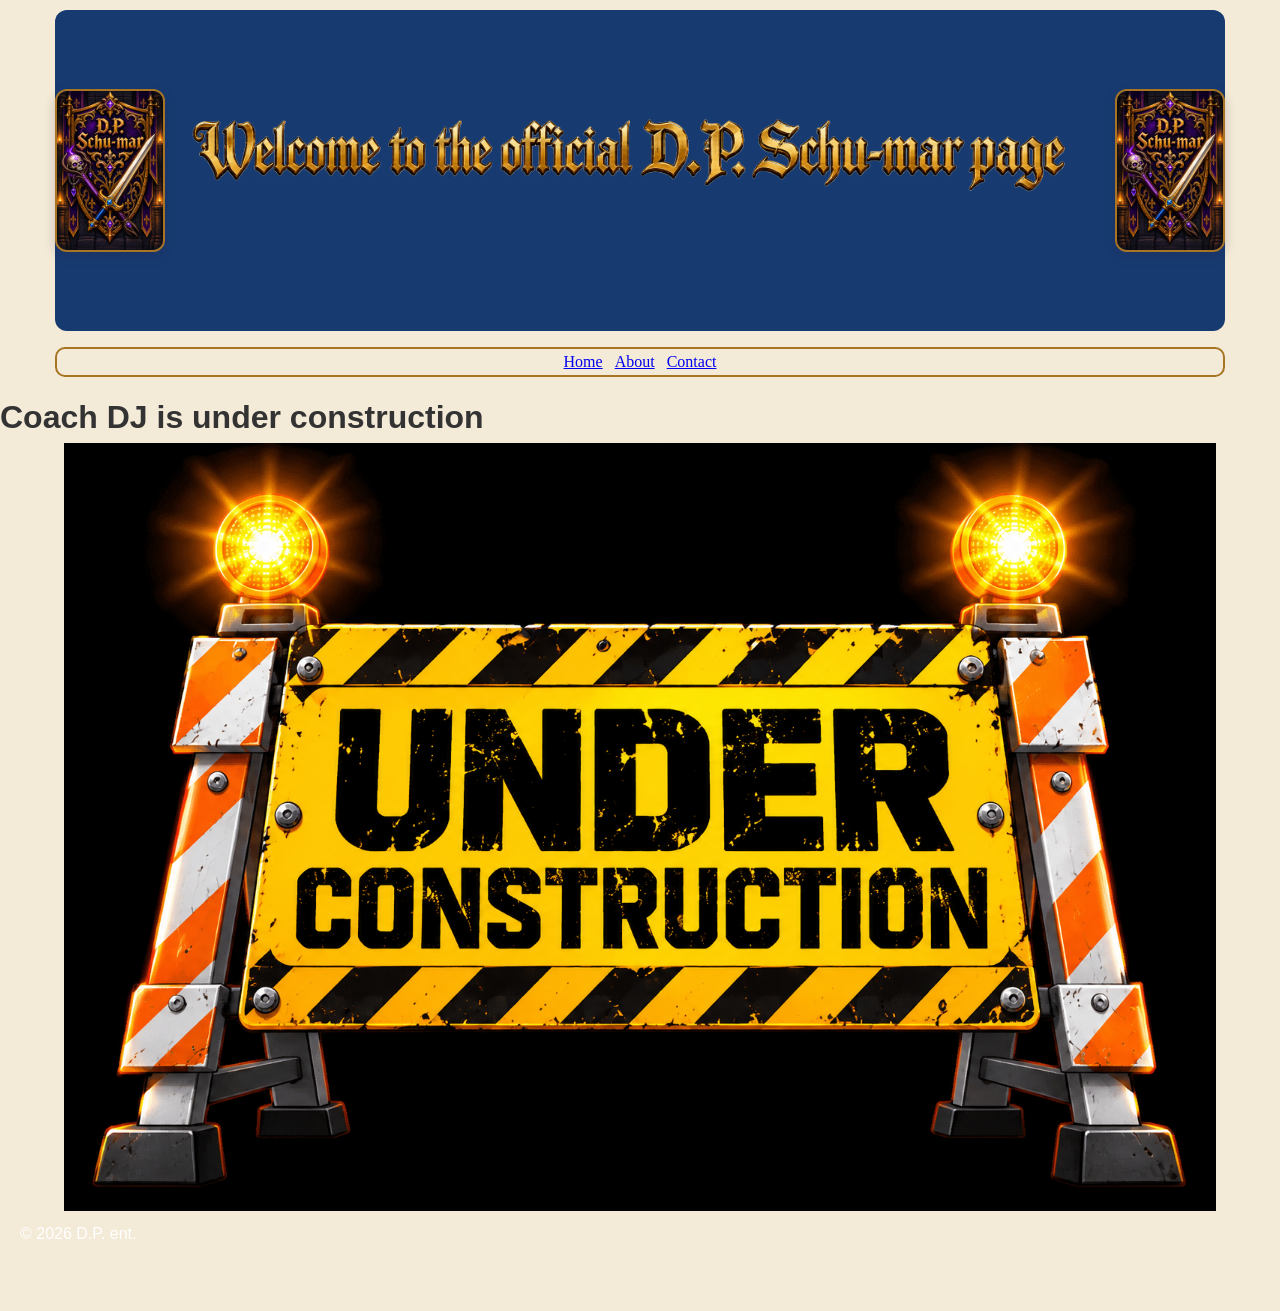
==== coachdj.html @ eb61713b "Add initial project files including HTML, CSS, and images" ====
<!DOCTYPE html>
<html lang="en">
<head>
    <meta charset="UTF-8">
    <meta name="viewport" content="width=device-width, initial-scale=1.0">
    <meta http-equiv="X-UA-Compatible" content="IE=edge">
    <link rel="stylesheet" href="css/style.css">
    <title>Coach DJ</title>
</head>
<body class="coach-page">
<header class="site-header" style="font-family: 'MedievalSharp', 'Cinzel Decorative', cursive;">
    <div class="title-row">
        <div class="title-left">
            <img src="images/sprites/d.p. schumar crest.png" alt="D.P. Schu-mar crest" class="site-logo" width="1024" height="1536">
        </div>
        <h1 id="grad">
            <img src="images/Golden Gothic Welcome Banner Blue.png" alt="Welcome to the official D.P. Schu-mar page" class="welcome-banner">
        </h1>
        <div class="title-right">
            <img src="images/sprites/d.p. schumar crest.png" alt="" class="site-logo" width="1024" height="1536">
        </div>
    </div>

    <div class="header-grid">
        <nav class="main-nav">    
            <ul>
                <li><a href="index.html">Home</a></li>
                <li><a href="about.html">About</a></li>
                <li><a href="contact.html">Contact</a></li>
            </ul>
        </nav>
    </div>
</header>

    <div id="content"></div>

  <h1>Coach DJ is under construction</h1>
  <img src="images/under construction.png" alt="Under Construction" style="display: block; width: 1152px; max-width: 100%; height: auto; margin-inline: auto;">

   <footer>
        <p>&copy; 2026 D.P. ent.</p>
    </footer>
</body>
</html>
---- css/style.css ----
html {
    line-height: 1.15;
    -webkit-text-size-adjust: 100%;
}

/* ===== Base Reset & Typography ===== */
* {
    box-sizing: border-box;
}
/* Begin header */

header {
    text-align: center;
    border-radius: 0 0 10px 10px;
    border-color: solid blue 3px;
    color: violet;
    padding: 10px 25px 15px 5px;
}
.header,
.site-header {
    display: block;
}

.site-header {
    grid-column: 1 / -1;
    width: min(1200px, 100%);
    margin: 0 auto;
    padding-inline: 15px;
}

.title-row {
    display: grid;
    grid-template-columns: auto minmax(0, 1fr) auto;
    align-items: center;
    gap: 1rem;
    width: 100%;
    margin-bottom: 1rem;
    background-color: #173b70;
    color: DarkOrchid;
    border-radius: 12px;
}

.title-left,
.title-right {
    display: flex;
    align-items: center;
}

.title-row h1 {
    min-width: 0;
    margin: 0;
}

.welcome-banner {
    display: block;
    width: 100%;
    height: auto;
    margin-inline: auto;
}

.title-left {
    justify-content: flex-start;
}

.title-right {
    justify-content: flex-end;
}

.mini-title {
    width: 60px;
    height: auto;
    display: block;
}

.site-logo {
    display: block;
    width: clamp(60px, 10vw, 110px);
    max-width: 100%;
    height: auto;
    border: 2px solid #a87524;
    border-radius: 12px;
    box-shadow: 0 4px 12px rgb(47 22 65 / 20%);
}

@media (max-width: 480px) {
    .title-row {
        grid-template-columns: 1fr 1fr;
    }

    .title-row h1 {
        grid-column: 1 / -1;
        grid-row: 2;
        font-size: 1.5rem;
        margin: 0;
    }

    .title-left {
        justify-content: flex-end;
    }

    .title-right {
        justify-content: flex-start;
    }
}

.header-grid {
    display: grid;
    grid-template-columns: 1fr;
    width: 100%;
}
 .active {
        color: bisque;
        font-weight: bold;
}

.site-header {
    width: min(1200px, 100%);
    margin: 0 auto;
    display: block;
}
/* end header*/

/* the body */
body {
    font-family: Impact, Haettenschweiler, 'Arial Narrow Bold', sans-serif;
    line-height: 1.6;
    margin: 0;
    background-color: #f3ead7;
    color: #333;
}
body.home-page,
body.about-page {
    background-color: #f3ead7;
}
body.about-page main {
    display: block;
    width: 100%;
}

body.about-page main p {
    max-width: 100%;
    width: 100%;
}
body.about-page main {
    display: block;
    width: 100%;
    padding: 20px 0;
}

body.about-page footer .time-panel {
    width: min(100% - 30px, 600px);
    margin: 0 auto 4px;
    padding: 0;
    text-align: center;
}

body.about-page footer .time-panel p {
    display: inline;
    margin: 0 8px;
    font-variant-numeric: tabular-nums;
}

body.about-page section {
    overflow: hidden;
}

body.contact-page .title-row {

}

body.contact-page h1 {
    font-size: clamp(1.25rem, 4vw, 2.5rem);
    overflow-wrap: anywhere;
}

body.contact-page main.construction-notice {
    display: block;
    width: 1000px;
    margin: auto;
    padding: clamp(1.5rem, 5vw, 3rem);
    background-color: burlywood;
    border: 1px solid brown;
    border-radius: 10px;
    text-align: center;
    font-family: Verdana, sans-serif;
    font-size: 48px;
}

body.contact-page .construction-notice p {
    margin: 0;
}

body > footer,
body > section,
body > h4,
body > #content {
    grid-column: 1 / -1;
    width: 100%;
}

section {
    width: min(900px, calc(100% - 30px));
    margin: 0 auto;
    text-align: center;
}

section p {
    margin: 0 auto;
}


/* Finished the Body */
#site-header {
    grid-area: header;
}

#content {
    grid-area: bottom;
}

main {
    display: grid;
    grid-template-columns: repeat(3, minmax(180px, 1fr));
    gap: 20px;
    padding: 30px 20px;
    grid-column: 1 / -1;
    width: 100%;
    align-items: start;
    text-indent: 20px;
}

body.home-page main {
    display: grid;
    grid-template-columns: repeat(3, minmax(0, 1fr));
}

body.home-page .the-parentL {
    justify-self: start;
    margin-left: 0;
    margin-right: 0;
}

.intro-quote {
    margin-inline: 2rem; /* left and right */
}
section {
    width: min(900px, calc(100% - 30px));
    margin: 0 auto;
    text-align: center;
}

section p {
    margin: 0 auto;
}

/* Finished the Body */
#site-header {
    grid-area: header;
}

#content {
    grid-area: bottom;
}

main {
    padding: 30px 20px;
    width: 100%;
    align-items: start;
    text-indent: 20px;
}

body.home-page main {
}

.intro-quote {
    margin-inline: 2rem; /* left and right */
}


h1,
h2,
h3,
h4,
h5,
h6,
p,
a,
input,
div,
textarea,
label {
    margin: 0;
}
#top-ad {
    position: sticky;
    top: 100vh;
}

footer {
    color: #fff;
    min-height: 100px;
    height: auto;
    width: min(700px, calc(100% - 30px));
    margin: 0 auto;
    padding: 10px 20px;
    box-sizing: border-box;
}

footer a { color: cornsilk; }

/* End Footer */

/* Begin the image */
img {
    width: 70%;
    height: auto;
}

.card-img-top {
    width: 600px;
    height: 300px;
    object-fit: cover;
    display: block;
    margin: 0 auto;
    border: 3px solid brown;
}

section {
    display: flex;
    justify-content: center;
    align-items: flex-start;
    gap: 1.25rem;
}
.card {
    margin: 0 auto;
    width: fit-content;
}
.card-title {
    border: 2px solid chocolate;
    padding: 6px 10px;
    display: inline-block;
    text-align: center;
}

.phil-photo {
    width: 250px;
    max-width: 40vw;
    height: auto;
    float: left;
    display: block;
    margin: 0;
    flex-shrink: 0;
}
/* End IMG */


.bio-copy {
    margin: 0;
    flex: 1;
}

.bio-section {
  display: flex;
  align-items: flex-start;
  gap: 1rem;
}

.phil-photo {
    width: 250px;
  flex-shrink: 0;
}

.bio-text {
  flex: 1;
}
/* carousel */
#featured-blends .carousel-item img {
    width: 70%;
    max-width: 700px;
    height: auto;
    margin: 0 auto;
}

#featured-blends .carousel-item img {
    display: block;
    width: 70%;
    max-width: 700px;
    height: 100%;
    object-fit: contain;
    margin: 0 auto;
}

#featured-blends .carousel-item img.carousel-image-half {
    width: 50%;
    max-width: 350px;
    height: auto;
}

@media (max-width: 600px) {
    #featured-blends .carousel-item {
        height: 260px;
    }
}
/* End carousel */

a:hover {
    text-decoration: underline;
}


.main-nav ul {
    display: flex;
    flex-wrap: wrap;
    justify-content: center;
    list-style: none;
    padding: 0;
    margin: 0;
    gap: 0.75rem;
}

.main-nav li {
    list-style: none;
}

#grad {
    text-align: center;
    border-radius: 10px 10px 10px 10px;
    border-color: solid black 3px;
    font-family: fantasy;
    color: gold;
    padding: 10px 25px 15px 5px;
    -webkit-border-radius: 10px 10px 10px 10px;
    -moz-border-radius: 10px 10px 10px 10px;
    -ms-border-radius: 10px 10px 10px 10px;
    -o-border-radius: 10px 10px 10px 10px;
}

/* ===== Layout Helpers ===== */
.page {
    max-width: 800px;
    margin: 0 auto;
    padding: 1rem;
}

/* ===== Contact Area ===== */
.contact {
    background-color: white;
    padding: 1rem;
    margin-top: 1rem;
    border-radius: 6px;
    text-align: center;
}

/* ===== Button Link ===== */
.button {
    display: inline-block;
    background-color: #0055aa;
    color: white;
    padding: 0.5rem 1rem;
    border-radius: 4px;
}

.container {
    width: 1200px;
    margin: 0 auto;
    padding: 0 15px;
    max-width: 100%;
    box-sizing: border-box;
}
/* making grandkids.html images stack */

main.gallery {
    display: grid;
    grid-template-columns: repeat(3, minmax(180px, 1fr));
    gap: 20px
}

main img {
    display: block;
    width: 100%;
    height: auto;
}

.gallery {
    display: flex;
    flex-direction: column;
    gap: 20px;
}

.gallery img {
    width: 100%;
    height: auto;
    display: block;
}

body > p:first-of-type {
    width: 70%;
    margin-left: auto;
    margin-right: 0;
    text-align: left;
}

/*Begin Sprites */

.main-nav {
    border: 2px solid #a87524;
    border-radius: 10px;
}

.miniMe {
    width: 100px;
    height: auto;
    object-fit: cover;
}

.main-nav ul {
    display: flex;
    flex-wrap: wrap;
    justify-content: center;
    list-style: none;
    padding: 0;
    margin: 0;
    gap: 0.75rem;
}

.main-nav li {
    display: flex;
    flex-direction: column;
    align-items: center;
}

.sprite-link {
    display: grid;
    grid-template-rows: 74px auto;
    justify-items: center;
    align-items: start;
    gap: 0.35rem;
    min-width: 80px;
    padding: 12px;
    text-decoration: none;
    color:purple;
    font-size: 0.8rem;
    text-align: center;
}

.sprite-link::before {
    content: "";
    display: block;
    align-self: center;
    width: 36px;
    height: 36px;
    background-repeat: no-repeat;
    background-position: center;
    background-size: contain;
}
.sprite-link.phil::before,
.sprite-link.coachdj::before {
    content: none;
}

.sprite-link.phil img,
.sprite-link.coachdj img {
    display: block;
    align-self: center;
    width: 48px;
    height: auto;
}

.sprite-link:focus-visible {
    outline: 3px solid #173b70;
    outline-offset: 4px;
}

.sprite-link.contact {
    background-color: transparent;
    margin-top: 0;
}

.sprite-link.contact::before {
    align-self: end;
    width: 72px;
    height: 48px;
    background-image: url("../images/sprites/contact-transparent.png");
}

.sprite-link.home::before {
    background-image: url("../images/sprites/house.png");
}

.sprite-link.music::before {
    background-image: url("../images/sprites/phil/music.png");
}

.sprite-link.softball::before {
    background-image: url("../images/sprites/dj/softball.png");
}

.sprite-link.bowling-ball::before {
    background-image: url("../images/sprites/dj/bowling_ball.png");
}

.sprite-link.dogs::before {
    background-image: url("../images/sprites/Phil/dog.png");
}

.sprite-link.cats::before {
    background-image: url("../images/sprites/Phil/cat.png");
}

.sprite-link.rooster::before {
    background-image: url("../images/sprites/Phil/rooster.png");
}

.sprite-link-::before {
    background-image: url("../images/.png");
}
.sprite-contact {
    width: 40px;
    height: 40px;
    padding: 0;
    border: none;
    display: inline-block;
    background: url('../images/sprites/sprite.png') 0 0;
}

.sprite-music {
    width: 40px;
    height: 40px;
    padding: 0;
    border: none;
    display: inline-block;
    background: url('../images/sprites/Phil/sprite.png') 0 0;
}
.sprite-house {
    width: 40px;
    height: 40px;
    padding: 0;
    border: none;
    display: inline-block;
    background: url('../images/sprite.png') 0 0;
}

.sprite-miniMe {
    width: 40px;
    height: 40px;
    padding: 0;
    border: none;
    display: inline-block;
    background: url('../images/sprites/Phil/sprite.png') -80px 0;
}

.sprite-bowling-ball {
    width: 40px;
    height: 40px;
    padding: 0;
    border: none;
    display: inline-block;
    background: url('../images/sprites/dj/sprite.png') -120px 0;
}

.sprite-dog {
    width: 40px;
    height: 40px;
    padding: 0;
    border: none;
    display: inline-block;
    background: url('../images/sprites/Phil/sprite.png') -160px 0;
}

.sprite-cat {
    width: 40px;
    height: 40px;
    padding: 0;
    border: none;
    display: inline-block;
    background: url('../images/sprites/Phil/sprite.png') -200px 0;
}

.sprite-chicken {
    width: 40px;
    height: 40px;
    padding: 0;
    border: none;
    display: inline-block;
    background: url('../images/sprites/Phil/sprite.png') -240px 0;

    .sprite-coachdj {
         width: 40px;
    height: 40px;
    padding: 0;
    border: none;
    display: inline-block;
    background: url('../images/sprites/dj/sprite.png') -280px 0;
    }
}


/*End Sprites */
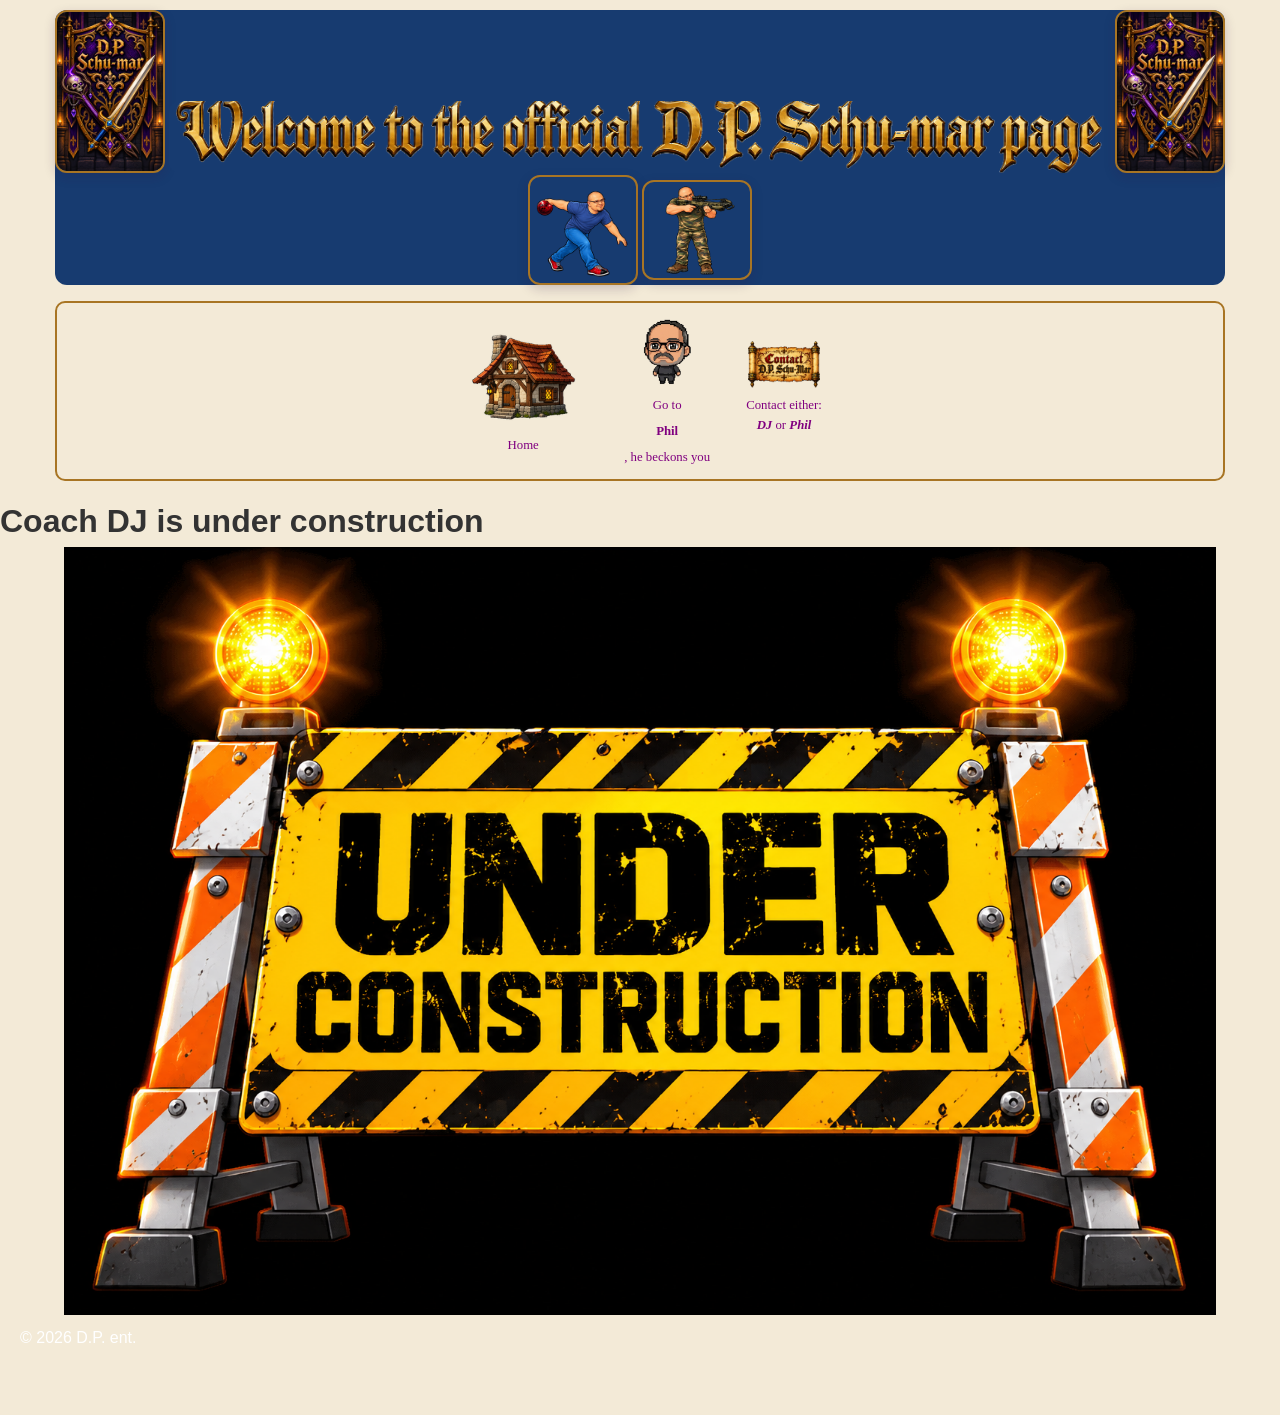
==== commit abb9e7b7: "Enhance Coach DJ page layout with new images and navigation updates" ====
--- a/coachdj.html
+++ b/coachdj.html
@@ -19,14 +19,26 @@
         <div class="title-right">
             <img src="images/sprites/d.p. schumar crest.png" alt="" class="site-logo" width="1024" height="1536">
         </div>
+        <div class="title-center">
+            <img src="images/sprites/coachdj-bowling-animated.gif" alt="" class="site-logo"
+            width="1024" height="1536">
+            <img src="images/sprites/coachdj-crossbow-shooting.gif" alt="" class="site-logo" 
+            width="1024" height="1536">
+        </div>
     </div>
 
     <div class="header-grid">
         <nav class="main-nav">    
             <ul>
-                <li><a href="index.html">Home</a></li>
-                <li><a href="about.html">About</a></li>
-                <li><a href="contact.html">Contact</a></li>
+                <li><a href="index.html" class="sprite-link house">
+                    <img src="images/sprites/house.png" alt="House icon" width="150" height="150">
+                Home</a></li>
+                <li><a href="phil.html" class="sprite-link phil" aria-label="Visit Phil">
+                    <img src="images/sprites/Phil/miniMe-transparent.png" alt="" width="614" height="929">
+                    Go to <strong>Phil</strong>, he beckons you</a></li>
+                <li><a href="contact.html" class="sprite-link contact" aria-label="Contact either DJ or 
+                    Phil"><span>Contact either:<br><strong><em>DJ</em></strong> or 
+                        <strong><em>Phil</em></strong></span></a></li>
             </ul>
         </nav>
     </div>
--- a/css/style.css
+++ b/css/style.css
@@ -82,6 +82,37 @@
     box-shadow: 0 4px 12px rgb(47 22 65 / 20%);
 }
 
+body.coach-page .title-row {
+    gap: 0.25rem;
+    row-gap: 0.125rem;
+}
+
+body.coach-page .title-row > h1#grad {
+    align-self: end;
+    height: clamp(2.5rem, 8vw, 4.5rem);
+    overflow: hidden;
+    padding: 0;
+}
+
+body.coach-page .title-row > h1 .welcome-banner {
+    height: 100%;
+    object-fit: cover;
+    object-position: center 45%;
+}
+
+body.coach-page .title-center {
+    grid-column: 1 / -1;
+    display: flex;
+    justify-content: center;
+    align-items: center;
+    gap: 0.25rem;
+}
+
+.main-nav .nav-sprite {
+  width: 400px;
+  height: auto;
+}
+
 @media (max-width: 480px) {
     .title-row {
         grid-template-columns: 1fr 1fr;
@@ -129,40 +160,7 @@
     color: #333;
 }
 body.home-page,
-body.about-page {
-    background-color: #f3ead7;
-}
-body.about-page main {
-    display: block;
-    width: 100%;
-}
-
-body.about-page main p {
-    max-width: 100%;
-    width: 100%;
-}
-body.about-page main {
-    display: block;
-    width: 100%;
-    padding: 20px 0;
-}
-
-body.about-page footer .time-panel {
-    width: min(100% - 30px, 600px);
-    margin: 0 auto 4px;
-    padding: 0;
-    text-align: center;
-}
-
-body.about-page footer .time-panel p {
-    display: inline;
-    margin: 0 8px;
-    font-variant-numeric: tabular-nums;
-}
-
-body.about-page section {
-    overflow: hidden;
-}
+
 
 body.contact-page .title-row {
 
@@ -587,6 +585,11 @@
     background-image: url("../images/sprites/house.png");
 }
 
+body.coach-page .sprite-link.house {
+    padding: 2px;
+    margin-top: -60px;
+}
+
 .sprite-link.music::before {
     background-image: url("../images/sprites/phil/music.png");
 }
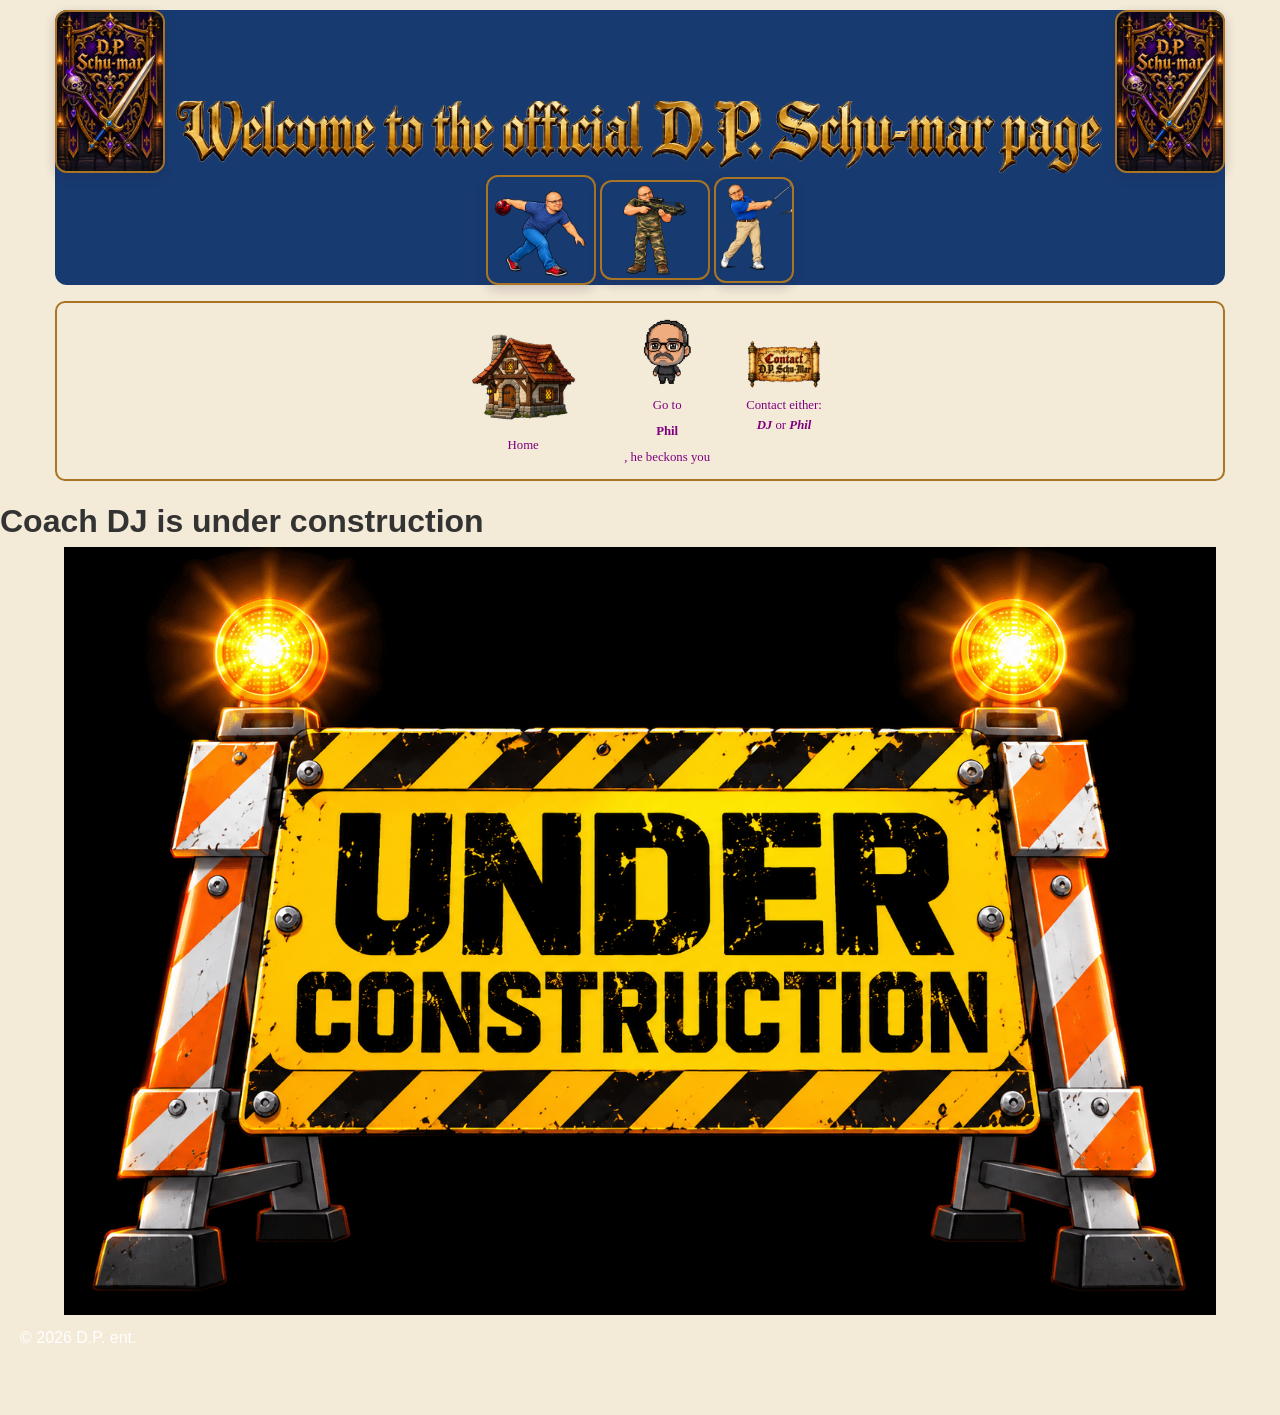
==== commit f43901c6: "Add golf swing image and update styles for Coach DJ page" ====
--- a/coachdj.html
+++ b/coachdj.html
@@ -23,6 +23,8 @@
             <img src="images/sprites/coachdj-bowling-animated.gif" alt="" class="site-logo"
             width="1024" height="1536">
             <img src="images/sprites/coachdj-crossbow-shooting.gif" alt="" class="site-logo" 
+            width="1024" height="1536">
+            <img src="images/sprites/coachdj-golf-swing.gif" alt="" class="site-logo golf-swing" 
             width="1024" height="1536">
         </div>
     </div>
--- a/css/style.css
+++ b/css/style.css
@@ -106,6 +106,10 @@
     justify-content: center;
     align-items: center;
     gap: 0.25rem;
+}
+
+body.coach-page .title-center .golf-swing {
+    width: clamp(40px, calc(10vw - 20px), 80px);
 }
 
 .main-nav .nav-sprite {
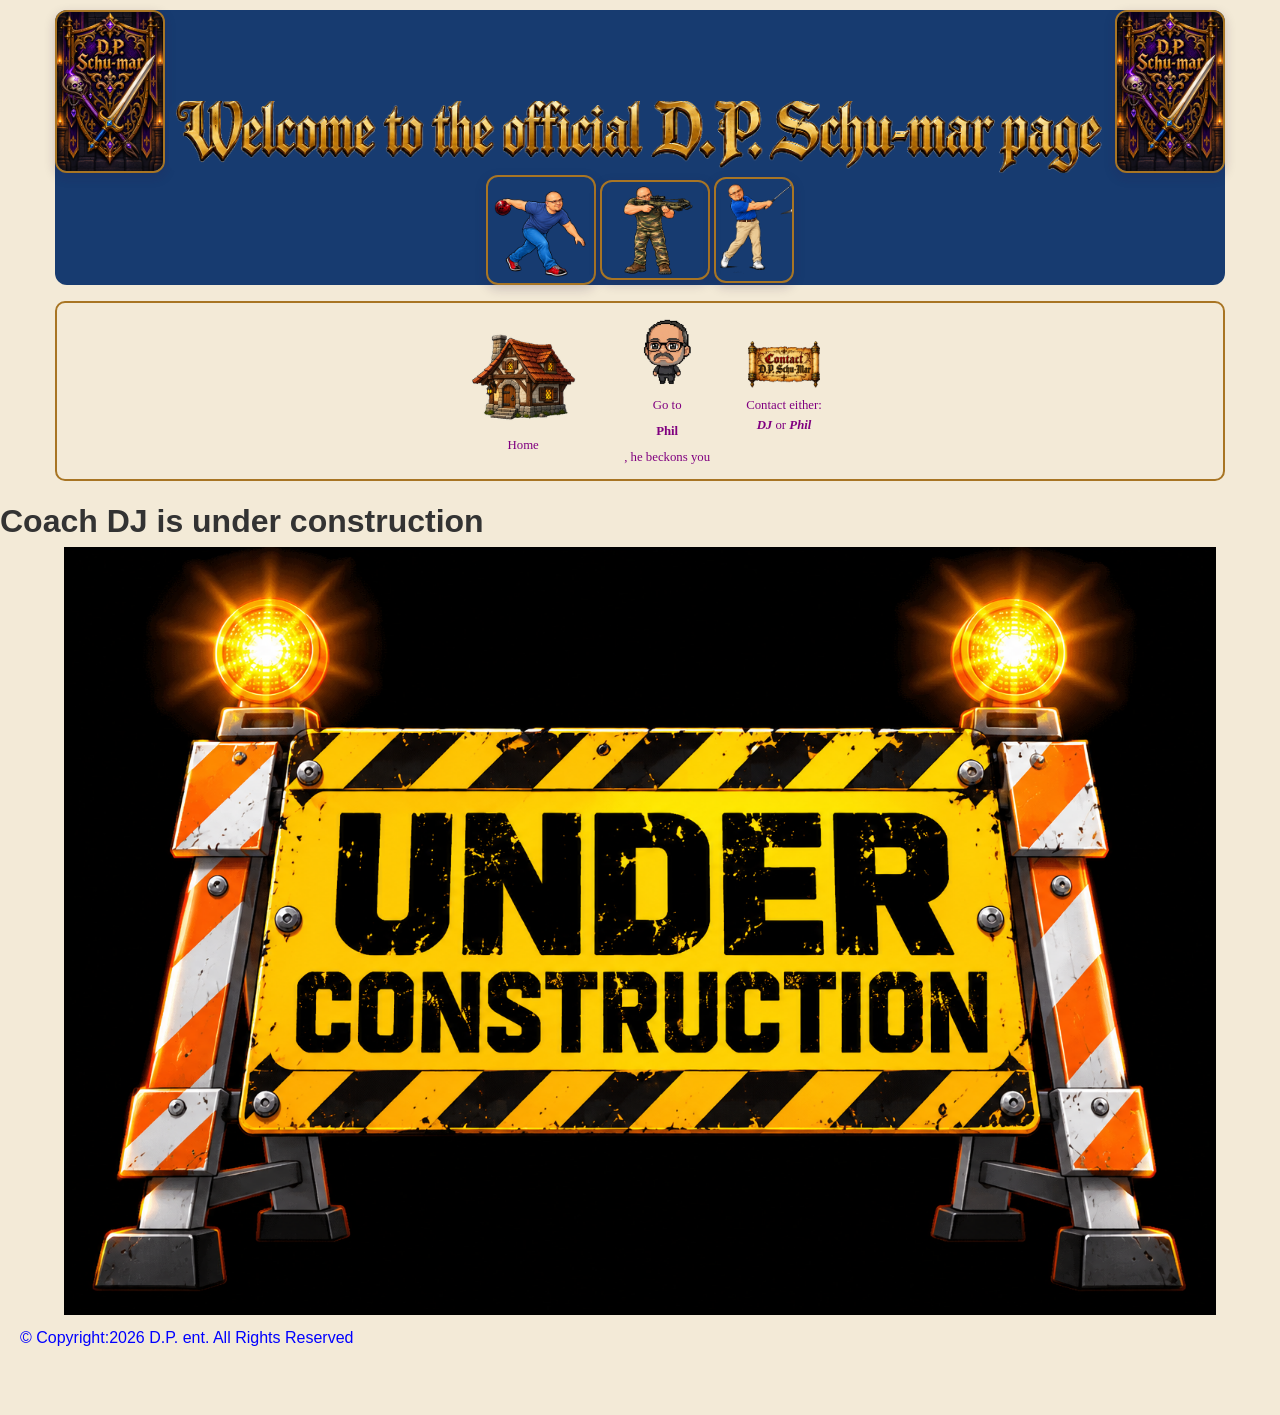
==== commit f531ccf3: "Add contact pages for DJ and Phil, enhance layout and styles, and implement form validation" ====
--- a/coachdj.html
+++ b/coachdj.html
@@ -52,7 +52,7 @@
   <img src="images/under construction.png" alt="Under Construction" style="display: block; width: 1152px; max-width: 100%; height: auto; margin-inline: auto;">
 
    <footer>
-        <p>&copy; 2026 D.P. ent.</p>
+        <p style="color:blue;">&copy; Copyright:2026 D.P. ent. All Rights Reserved</p>
     </footer>
 </body>
 </html>
--- a/css/style.css
+++ b/css/style.css
@@ -80,6 +80,20 @@
     border: 2px solid #a87524;
     border-radius: 12px;
     box-shadow: 0 4px 12px rgb(47 22 65 / 20%);
+}
+body.phil-page .title-row > h1#grad {
+    align-self: end;
+    height: clamp(2.5rem, 8vw, 4.5rem);
+    overflow: hidden;
+    padding: 0;
+}
+
+body.phil-page .title-center {
+    grid-column: 1 / -1;
+    display: flex;
+    justify-content: center;
+    align-items: center;
+    gap: 0.25rem;
 }
 
 body.coach-page .title-row {
@@ -568,6 +582,11 @@
     height: auto;
 }
 
+body.contact-page .contact-buttons .sprite-link.phil,
+body.contact-page .contact-buttons .sprite-link.coachdj {
+    grid-template-rows: auto auto auto;
+}
+
 .sprite-link:focus-visible {
     outline: 3px solid #173b70;
     outline-offset: 4px;
@@ -589,10 +608,27 @@
     background-image: url("../images/sprites/house.png");
 }
 
+body.contact-page .sprite-link.home {
+    grid-template-rows: 105px auto;
+}
+
+body.contact-page .sprite-link.home::before {
+    width: 105px;
+    height: 105px;
+}
+
 body.coach-page .sprite-link.house {
     padding: 2px;
     margin-top: -60px;
 }
+body.phil-page .sprite-link.house {
+    padding: 2px;
+    margin-top: -60px;
+}
+body.contact-page .sprite-link.contact {
+    padding: 2px;
+    margin-top: -60px;
+}
 
 .sprite-link.music::before {
     background-image: url("../images/sprites/phil/music.png");
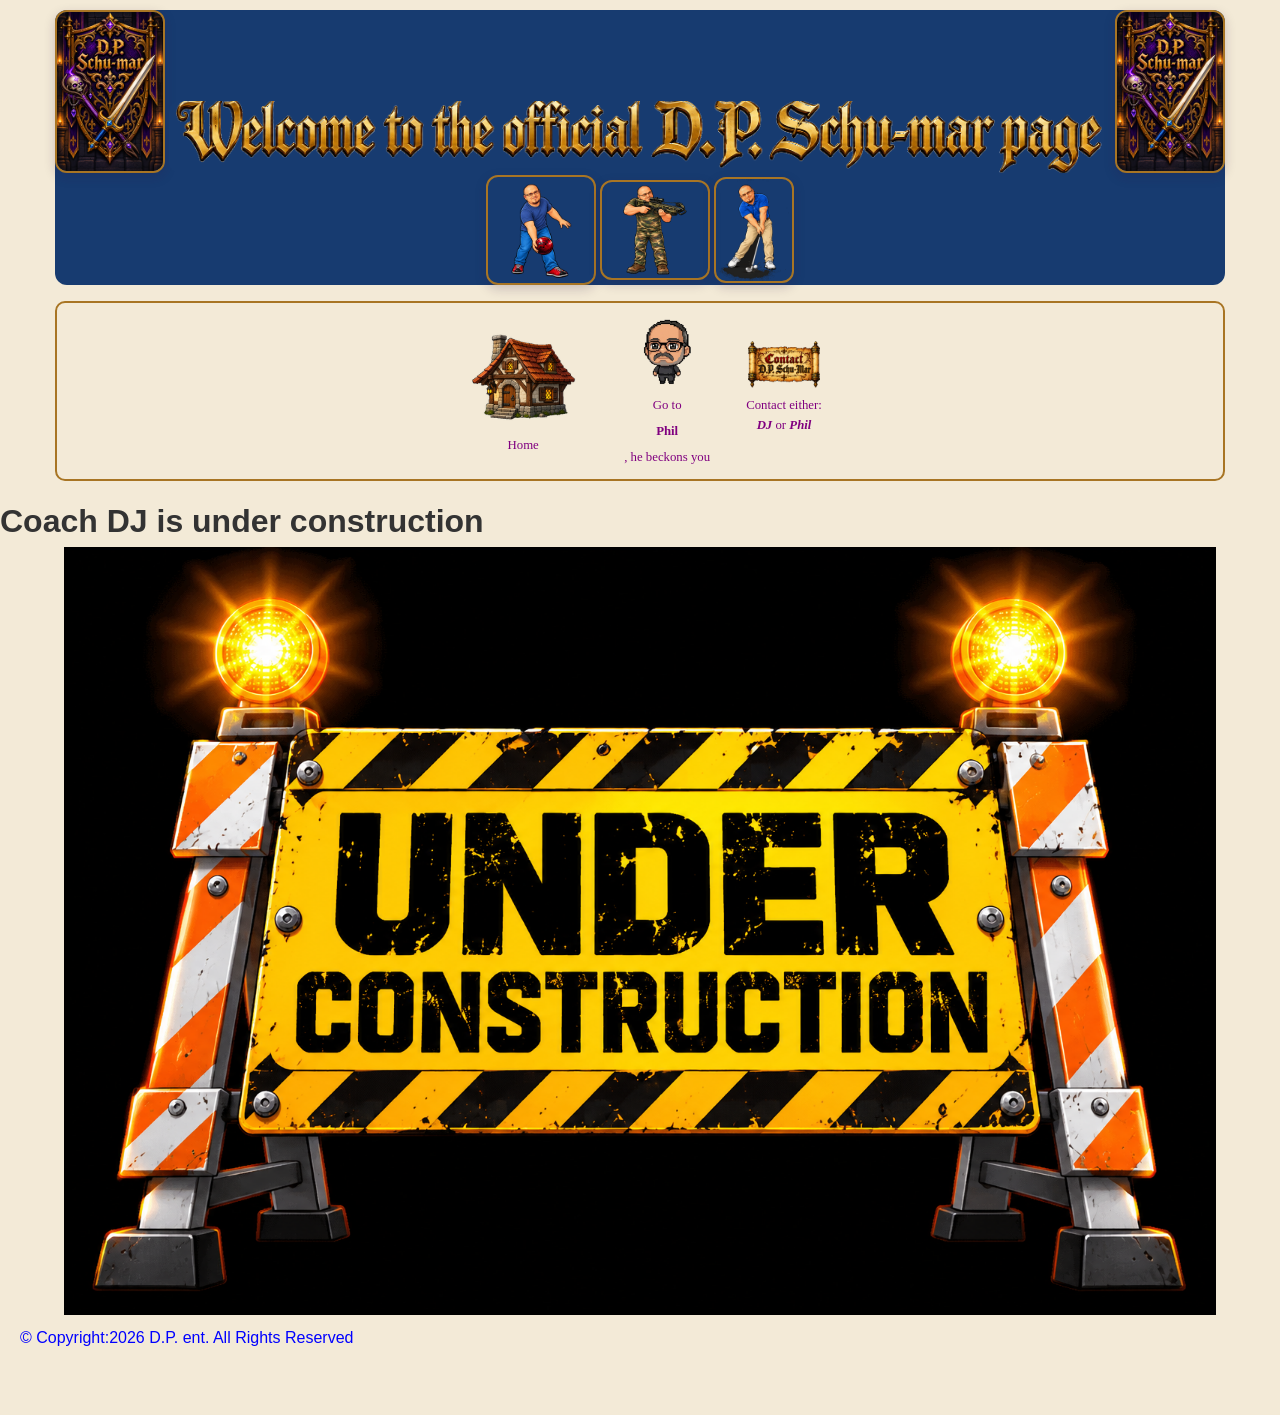
==== commit e42b84d2: "Refactor HTML structure and update styles across multiple pages; enhance Phil's page with new conten" ====
--- a/coachdj.html
+++ b/coachdj.html
@@ -13,14 +13,14 @@
         <div class="title-left">
             <img src="images/sprites/d.p. schumar crest.png" alt="D.P. Schu-mar crest" class="site-logo" width="1024" height="1536">
         </div>
-        <h1 id="grad">
+        <div id="grad">
             <img src="images/Golden Gothic Welcome Banner Blue.png" alt="Welcome to the official D.P. Schu-mar page" class="welcome-banner">
-        </h1>
+        </div>
         <div class="title-right">
             <img src="images/sprites/d.p. schumar crest.png" alt="" class="site-logo" width="1024" height="1536">
         </div>
         <div class="title-center">
-            <img src="images/sprites/coachdj-bowling-animated.gif" alt="" class="site-logo"
+            <img src="images/sprites/coachdj-bowling.gif" alt="" class="site-logo"
             width="1024" height="1536">
             <img src="images/sprites/coachdj-crossbow-shooting.gif" alt="" class="site-logo" 
             width="1024" height="1536">
--- a/css/style.css
+++ b/css/style.css
@@ -46,7 +46,7 @@
     align-items: center;
 }
 
-.title-row h1 {
+.title-row #grad {
     min-width: 0;
     margin: 0;
 }
@@ -81,12 +81,17 @@
     border-radius: 12px;
     box-shadow: 0 4px 12px rgb(47 22 65 / 20%);
 }
-body.phil-page .title-row > h1#grad {
+body.phil-page .title-row > #grad {
     align-self: end;
     height: clamp(2.5rem, 8vw, 4.5rem);
     overflow: hidden;
     padding: 0;
 }
+body.phil-page .title-row > #grad .welcome-banner {
+    height: 100%;
+    object-fit: cover;
+    object-position: center 45%;
+}
 
 body.phil-page .title-center {
     grid-column: 1 / -1;
@@ -101,14 +106,14 @@
     row-gap: 0.125rem;
 }
 
-body.coach-page .title-row > h1#grad {
+body.coach-page .title-row > #grad {
     align-self: end;
     height: clamp(2.5rem, 8vw, 4.5rem);
     overflow: hidden;
     padding: 0;
 }
 
-body.coach-page .title-row > h1 .welcome-banner {
+body.coach-page .title-row > #grad .welcome-banner {
     height: 100%;
     object-fit: cover;
     object-position: center 45%;
@@ -136,7 +141,7 @@
         grid-template-columns: 1fr 1fr;
     }
 
-    .title-row h1 {
+    .title-row #grad {
         grid-column: 1 / -1;
         grid-row: 2;
         font-size: 1.5rem;
@@ -204,6 +209,33 @@
 
 body.contact-page .construction-notice p {
     margin: 0;
+}
+
+body.contact-page main.contact-form-content {
+    grid-template-columns: minmax(0, 1fr);
+    text-indent: 0;
+}
+
+body.contact-page #contact-form {
+    display: flex;
+    flex-direction: column;
+    gap: 0.5rem;
+    min-width: 0;
+    text-indent: 0;
+}
+
+body.contact-page .contact-form-content #contact-form input {
+    width: min(100%, 320px);
+}
+
+body.contact-page .contact-form-content #contact-form textarea {
+    width: min(100%, 480px);
+    min-height: 180px;
+    resize: vertical;
+}
+
+body.contact-page #contact-form button[type="submit"] {
+    align-self: flex-start;
 }
 
 body > footer,
@@ -283,6 +315,21 @@
     width: 100%;
     align-items: start;
     text-indent: 20px;
+}
+
+body.phil-page main.phil-content {
+    display: block;
+    text-indent: 0;
+}
+
+body.phil-page .phil-intro {
+    color: #8B0000;
+    text-align: center;
+}
+
+body.phil-page .phil-intro ~ * {
+    text-align: left;
+    text-indent: 2em;
 }
 
 body.home-page main {
@@ -369,26 +416,6 @@
 }
 /* End IMG */
 
-
-.bio-copy {
-    margin: 0;
-    flex: 1;
-}
-
-.bio-section {
-  display: flex;
-  align-items: flex-start;
-  gap: 1rem;
-}
-
-.phil-photo {
-    width: 250px;
-  flex-shrink: 0;
-}
-
-.bio-text {
-  flex: 1;
-}
 /* carousel */
 #featured-blends .carousel-item img {
     width: 70%;
@@ -422,13 +449,21 @@
 a:hover {
     text-decoration: underline;
 }
-
-
+ 
+/* Begin font Styles */
+.gothic-title {
+  font-family: "UnifrakturCook", cursive;
+  font-size: 45px;
+  font-weight: 700;
+  text-align: center;
+  color:#4A0E1C;
+}
+/*End font styles */
 .main-nav ul {
     display: flex;
     flex-wrap: wrap;
     justify-content: center;
-    list-style: none;
+    list-style: none; 
     padding: 0;
     margin: 0;
     gap: 0.75rem;
@@ -469,11 +504,12 @@
 
 /* ===== Button Link ===== */
 .button {
-    display: inline-block;
-    background-color: #0055aa;
-    color: white;
+    border-radius: 15px;
+    display: inline-block;
+    background-color: violet;
+    color: blue;
     padding: 0.5rem 1rem;
-    border-radius: 4px;
+    box-shadow: 3px 3px 5px gray;
 }
 
 .container {
